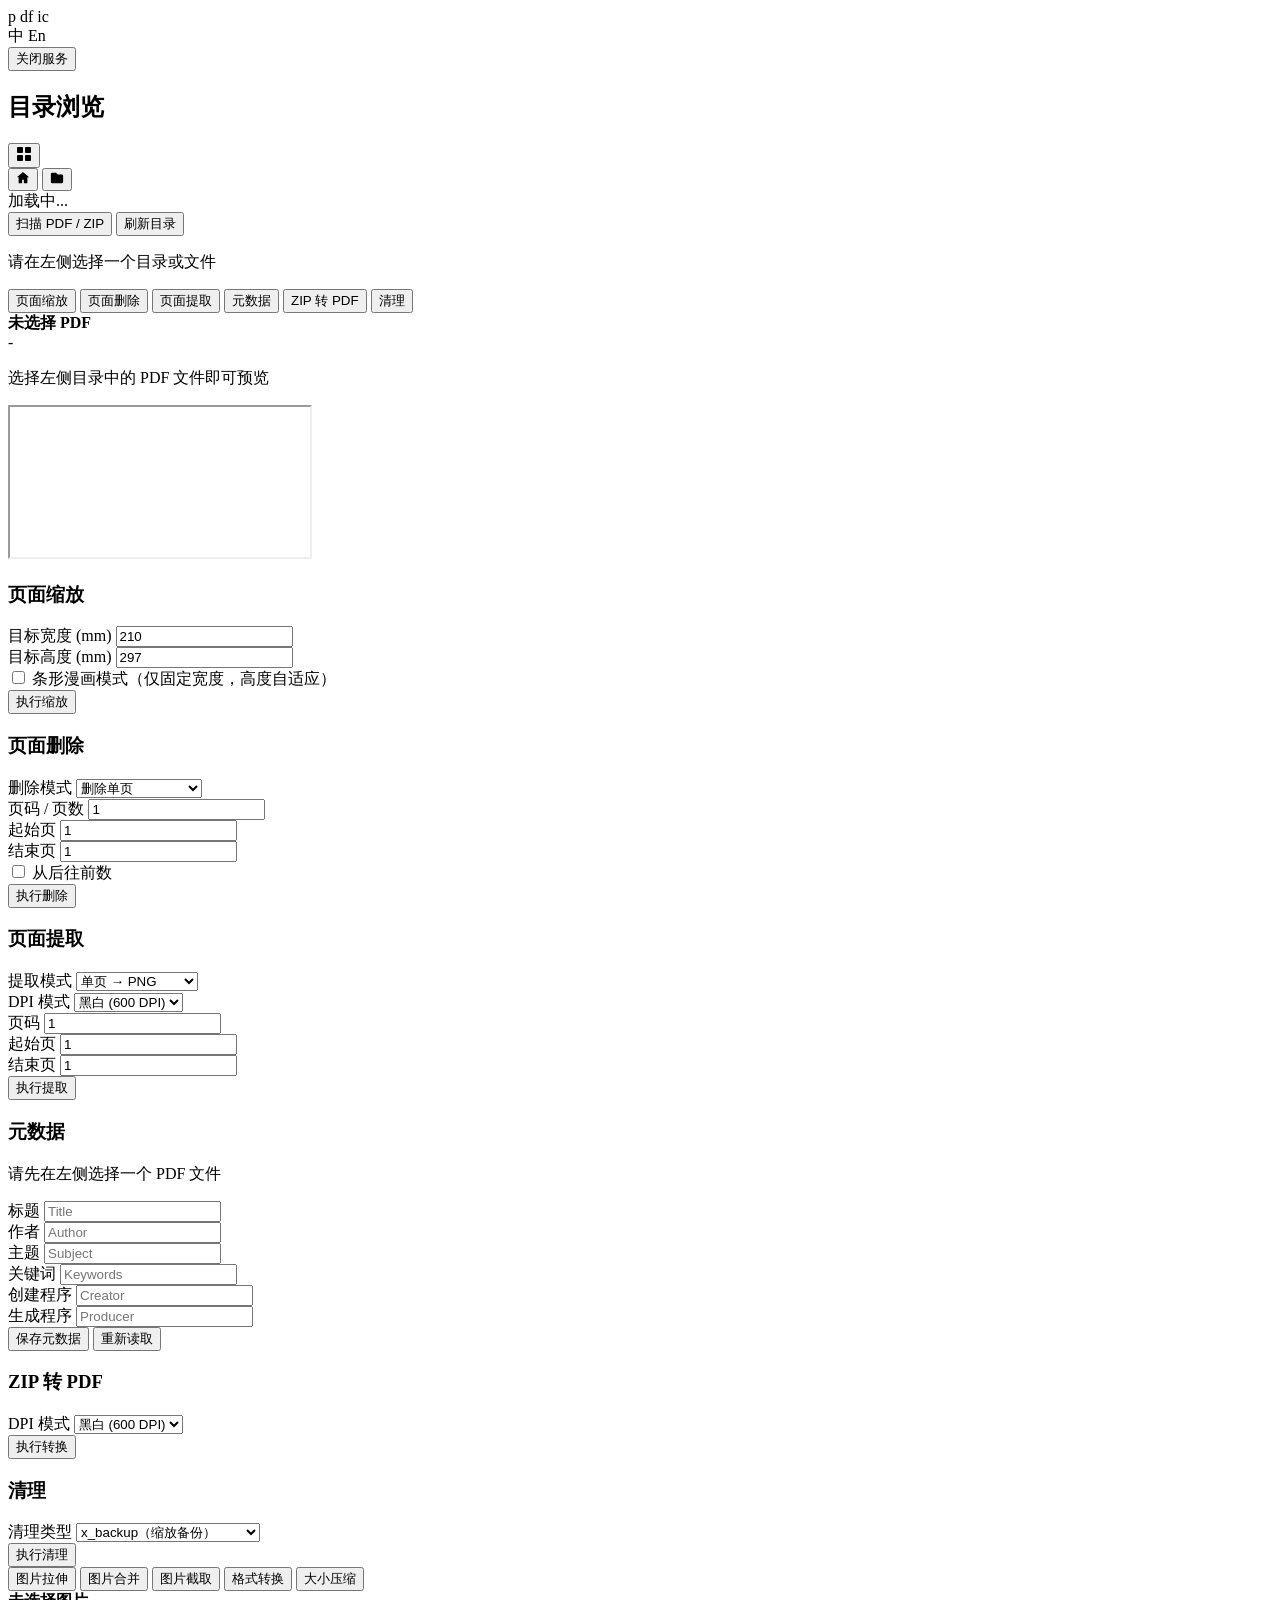
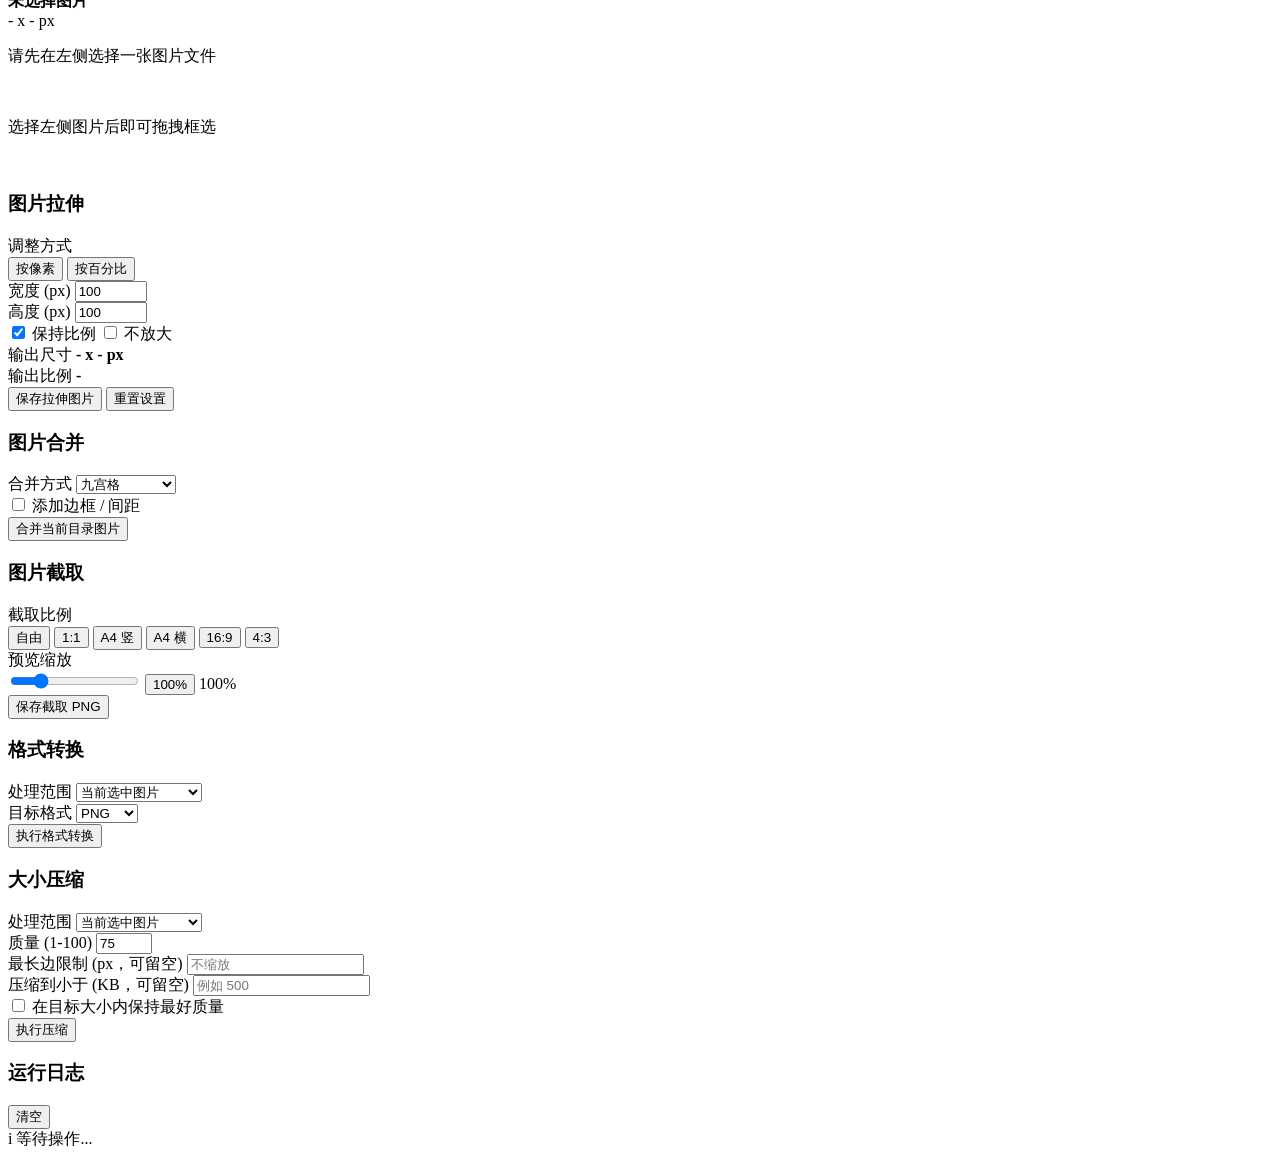
==== pixelforge_web/templates/index.html @ 28bf4c38 "refactor: rename pdfkit to pixelforge, split into pdf/image modules, add i18n - Rename project from " ====
<!DOCTYPE html>
<html lang="zh-CN">
<head>
    <meta charset="UTF-8">
    <meta name="viewport" content="width=device-width, initial-scale=1.0">
    <meta http-equiv="Cache-Control" content="no-cache, no-store, must-revalidate">
    <meta http-equiv="Pragma" content="no-cache">
    <meta http-equiv="Expires" content="0">
    <title>PixelForge</title>
    <link rel="stylesheet" href="/static/style.css?v=28">
</head>
<body>
    <header>
        <div class="brand">
            <div class="p-toggle" id="modePill" data-active="pdf" role="button" tabindex="0" data-i18n-title="modePill.title">
                <span class="p-badge">p</span>
                <span class="p-suffix">
                    <span class="p-suffix-text active" data-page="pdf">df</span>
                    <span class="p-suffix-text" data-page="image">ic</span>
                </span>
            </div>
        </div>
        <div class="header-right">
            <div class="lang-toggle" id="langToggle" data-active="zh" role="button" tabindex="0" title="中文 / English">
                <span class="lang-opt active" data-lang="zh">中</span>
                <span class="lang-opt" data-lang="en">En</span>
            </div>
            <button id="shutdownBtn" class="shutdown-btn" data-i18n="shutdownBtn" data-i18n-title="shutdownBtn.title">关闭服务</button>
        </div>
    </header>

    <div class="main-layout">
        <aside class="sidebar" data-root="{{ home }}">
            <div class="sidebar-header">
                <h2 data-i18n="sidebar.title">目录浏览</h2>
                <button id="viewToggleBtn" class="view-toggle-btn" data-i18n-title="viewToggleBtn.title">
                    <svg class="icon-grid" width="16" height="16" viewBox="0 0 16 16" fill="currentColor"><rect x="1" y="1" width="6" height="6" rx="1"/><rect x="9" y="1" width="6" height="6" rx="1"/><rect x="1" y="9" width="6" height="6" rx="1"/><rect x="9" y="9" width="6" height="6" rx="1"/></svg>
                </button>
            </div>
            <div class="path-bar">
                <button id="rootBtn" class="btn btn-sm root-btn" data-i18n-title="rootBtn.title">
                    <svg width="14" height="14" viewBox="0 0 16 16" fill="currentColor"><path d="M8 1L1 7h2v7h4v-4h2v4h4V7h2L8 1z"/></svg>
                </button>
                <button id="openFolderBtn" class="btn btn-sm" data-i18n-title="openFolderBtn.title">
                    <svg width="14" height="14" viewBox="0 0 16 16" fill="currentColor"><path d="M1 3.5A1.5 1.5 0 0 1 2.5 2h3.879a1.5 1.5 0 0 1 1.06.44L9 4H13.5A1.5 1.5 0 0 1 15 5.5v7a1.5 1.5 0 0 1-1.5 1.5h-11A1.5 1.5 0 0 1 1 12.5v-9z"/></svg>
                </button>
            </div>
            <div id="breadcrumb" class="breadcrumb"></div>
            <div id="fileTree" class="file-tree">
                <div class="loading" data-i18n="fileTree.loading">加载中...</div>
            </div>
            <div class="sidebar-footer">
                <button id="scanBtn" class="btn btn-sm" data-i18n="scanBtn">扫描 PDF / ZIP</button>
                <button id="refreshBtn" class="btn btn-sm" data-i18n="refreshBtn">刷新目录</button>
            </div>
        </aside>

        <main class="content">
            <div id="selectionInfo" class="selection-info">
                <p data-i18n="selectionInfo">请在左侧选择一个目录或文件</p>
            </div>

            <section id="pdfPage" class="tool-page active">
                <div class="tabs">
                    <button class="tab active" data-tab="resize" data-i18n="tab.resize">页面缩放</button>
                    <button class="tab" data-tab="delete" data-i18n="tab.delete">页面删除</button>
                    <button class="tab" data-tab="extract" data-i18n="tab.extract">页面提取</button>
                    <button class="tab" data-tab="metadata" data-i18n="tab.metadata">元数据</button>
                    <button class="tab" data-tab="zip2pdf" data-i18n="tab.zip2pdf">ZIP 转 PDF</button>
                    <button class="tab" data-tab="clean" data-i18n="tab.clean">清理</button>
                </div>

                <div class="pdf-preview-pane">
                    <div class="image-preview-head">
                        <div><strong id="pdfPreviewName" data-i18n="pdfPreviewName">未选择 PDF</strong></div>
                        <span class="image-preview-dims" id="pdfPreviewDims">-</span>
                    </div>
                    <div id="previewPlaceholder" class="preview-placeholder">
                        <p data-i18n="previewPlaceholder">选择左侧目录中的 PDF 文件即可预览</p>
                    </div>
                    <div id="previewContainer" class="preview-container hidden">
                        <div class="preview-info" id="previewInfo"></div>
                        <iframe id="previewFrame" class="preview-frame"></iframe>
                    </div>
                </div>

                <div class="pdf-panel-stack">
                    <div class="tab-panel active pdf-tool-panel" id="panel-resize">
                        <div class="image-tool-header"><h3 data-i18n="panel-resize.h3">页面缩放</h3></div>
                        <div class="resize-size-row">
                            <div class="form-group">
                                <label data-i18n="resizeWidth.label">目标宽度 (mm)</label>
                                <input type="number" id="resizeWidth" value="210" step="0.1">
                            </div>
                            <div class="form-group">
                                <label data-i18n="resizeHeight.label">目标高度 (mm)</label>
                                <input type="number" id="resizeHeight" value="297" step="0.1">
                            </div>
                        </div>
                        <div class="form-group checkbox-group">
                            <label><input type="checkbox" id="resizeStrip"> <span data-i18n="resizeStrip.label">条形漫画模式（仅固定宽度，高度自适应）</span></label>
                        </div>
                        <div class="action-row">
                            <button class="btn btn-primary" id="resizeBtn" data-i18n="resizeBtn">执行缩放</button>
                        </div>
                    </div>

                    <div class="tab-panel pdf-tool-panel" id="panel-delete">
                        <div class="image-tool-header"><h3 data-i18n="panel-delete.h3">页面删除</h3></div>
                        <div class="form-group">
                            <label data-i18n="deleteMode.label">删除模式</label>
                            <select id="deleteMode">
                                <option value="single" data-i18n="deleteMode.single">删除单页</option>
                                <option value="range" data-i18n="deleteMode.range">删除前 / 后 N 页</option>
                                <option value="range-se" data-i18n="deleteMode.range-se">删除指定页码范围</option>
                            </select>
                        </div>
                        <div class="resize-size-row">
                            <div class="form-group" id="deleteCountGroup">
                                <label data-i18n="deleteCount.label">页码 / 页数</label>
                                <input type="number" id="deleteCount" value="1" min="1">
                            </div>
                            <div class="form-group hidden" id="deleteStartGroup">
                                <label data-i18n="deleteStart.label">起始页</label>
                                <input type="number" id="deleteStart" value="1" min="1">
                            </div>
                            <div class="form-group hidden" id="deleteEndGroup">
                                <label data-i18n="deleteEnd.label">结束页</label>
                                <input type="number" id="deleteEnd" value="1" min="1">
                            </div>
                        </div>
                        <div class="form-group checkbox-group" id="deleteBackGroup">
                            <label><input type="checkbox" id="deleteBack"> <span data-i18n="deleteBack.label">从后往前数</span></label>
                        </div>
                        <div class="action-row">
                            <button class="btn btn-primary" id="deleteBtn" data-i18n="deleteBtn">执行删除</button>
                        </div>
                    </div>

                    <div class="tab-panel pdf-tool-panel" id="panel-extract">
                        <div class="image-tool-header"><h3 data-i18n="panel-extract.h3">页面提取</h3></div>
                        <div class="form-group">
                            <label data-i18n="extractMode.label">提取模式</label>
                            <select id="extractMode">
                                <option value="png" data-i18n="extractMode.png">单页 → PNG</option>
                                <option value="pdf" data-i18n="extractMode.pdf">页码范围 → PDF</option>
                            </select>
                        </div>
                        <div class="form-group" id="extractDpiGroup">
                            <label data-i18n="extractDpi.label">DPI 模式</label>
                            <select id="extractDpi">
                                <option value="bw" data-i18n="extractDpi.bw">黑白 (600 DPI)</option>
                                <option value="color" data-i18n="extractDpi.color">彩色 (300 DPI)</option>
                            </select>
                        </div>
                        <div class="resize-size-row">
                            <div class="form-group" id="extractPageGroup">
                                <label data-i18n="extractPage.label">页码</label>
                                <input type="number" id="extractPage" value="1" min="1">
                            </div>
                            <div class="form-group hidden" id="extractStartGroup">
                                <label data-i18n="extractStart.label">起始页</label>
                                <input type="number" id="extractStart" value="1" min="1">
                            </div>
                            <div class="form-group hidden" id="extractEndGroup">
                                <label data-i18n="extractEnd.label">结束页</label>
                                <input type="number" id="extractEnd" value="1" min="1">
                            </div>
                        </div>
                        <div class="action-row">
                            <button class="btn btn-primary" id="extractBtn" data-i18n="extractBtn">执行提取</button>
                        </div>
                    </div>

                    <div class="tab-panel pdf-tool-panel" id="panel-metadata">
                        <div class="image-tool-header"><h3 data-i18n="panel-metadata.h3">元数据</h3></div>
                        <div id="metadataPlaceholder" class="metadata-placeholder">
                            <p data-i18n="metadataPlaceholder">请先在左侧选择一个 PDF 文件</p>
                        </div>
                        <div id="metadataForm" class="metadata-form hidden">
                            <div class="metadata-file" id="metadataFileInfo"></div>
                            <div class="resize-size-row">
                                <div class="form-group">
                                    <label data-i18n="metaTitle.label">标题</label>
                                    <input type="text" id="metaTitle" placeholder="Title">
                                </div>
                                <div class="form-group">
                                    <label data-i18n="metaAuthor.label">作者</label>
                                    <input type="text" id="metaAuthor" placeholder="Author">
                                </div>
                            </div>
                            <div class="resize-size-row">
                                <div class="form-group">
                                    <label data-i18n="metaSubject.label">主题</label>
                                    <input type="text" id="metaSubject" placeholder="Subject">
                                </div>
                                <div class="form-group">
                                    <label data-i18n="metaKeywords.label">关键词</label>
                                    <input type="text" id="metaKeywords" placeholder="Keywords">
                                </div>
                            </div>
                            <div class="resize-size-row">
                                <div class="form-group">
                                    <label data-i18n="metaCreator.label">创建程序</label>
                                    <input type="text" id="metaCreator" placeholder="Creator">
                                </div>
                                <div class="form-group">
                                    <label data-i18n="metaProducer.label">生成程序</label>
                                    <input type="text" id="metaProducer" placeholder="Producer">
                                </div>
                            </div>
                            <div class="action-row">
                                <button class="btn btn-primary" id="metadataSaveBtn" data-i18n="metadataSaveBtn">保存元数据</button>
                                <button class="btn" id="metadataReloadBtn" data-i18n="metadataReloadBtn">重新读取</button>
                            </div>
                            <div id="metadataStatus" class="metadata-status"></div>
                        </div>
                    </div>

                    <div class="tab-panel pdf-tool-panel" id="panel-zip2pdf">
                        <div class="image-tool-header"><h3 data-i18n="panel-zip2pdf.h3">ZIP 转 PDF</h3></div>
                        <div class="form-group">
                            <label data-i18n="zipDpi.label">DPI 模式</label>
                            <select id="zipDpi">
                                <option value="bw" data-i18n="zipDpi.bw">黑白 (600 DPI)</option>
                                <option value="color" data-i18n="zipDpi.color">彩色 (300 DPI)</option>
                            </select>
                        </div>
                        <div class="action-row">
                            <button class="btn btn-primary" id="zip2pdfBtn" data-i18n="zip2pdfBtn">执行转换</button>
                        </div>
                    </div>

                    <div class="tab-panel pdf-tool-panel" id="panel-clean">
                        <div class="image-tool-header"><h3 data-i18n="panel-clean.h3">清理</h3></div>
                        <div class="form-group">
                            <label data-i18n="cleanType.label">清理类型</label>
                            <select id="cleanType">
                                <option value="x_backup" data-i18n="cleanType.x_backup">x_backup（缩放备份）</option>
                                <option value="y_backup" data-i18n="cleanType.y_backup">y_backup（页面处理备份）</option>
                                <option value="zip" data-i18n="cleanType.zip">ZIP 压缩文件</option>
                                <option value="all" data-i18n="cleanType.all">全部清理</option>
                            </select>
                        </div>
                        <div class="action-row">
                            <button class="btn btn-danger" id="cleanBtn" data-i18n="cleanBtn">执行清理</button>
                        </div>
                    </div>
                </div>
            </section>

            <section id="imagePage" class="tool-page">
                <div class="tabs">
                    <button class="tab active" data-image-tab="resize" data-i18n="tab.image.resize">图片拉伸</button>
                    <button class="tab" data-image-tab="merge" data-i18n="tab.image.merge">图片合并</button>
                    <button class="tab" data-image-tab="crop" data-i18n="tab.image.crop">图片截取</button>
                    <button class="tab" data-image-tab="convert" data-i18n="tab.image.convert">格式转换</button>
                    <button class="tab" data-image-tab="compress" data-i18n="tab.image.compress">大小压缩</button>
                </div>

                <div class="image-preview-pane">
                    <div class="image-preview-head">
                        <div><strong id="imagePreviewName" data-i18n="imagePreviewName">未选择图片</strong></div>
                        <span class="image-preview-dims">
                            <span id="imageResizeOrigW">-</span> x <span id="imageResizeOrigH">-</span> px
                        </span>
                    </div>
                    <div id="imagePreviewEmpty" class="image-preview-empty">
                        <p data-i18n="imagePreviewEmpty">请先在左侧选择一张图片文件</p>
                    </div>
                    <div id="imagePreviewFrame" class="image-preview-frame hidden">
                        <img id="imageResizePreview" alt="">
                    </div>
                    <div id="imageCropPreview" class="image-crop-preview hidden">
                        <div id="imageCropPlaceholder" class="crop-placeholder">
                            <p data-i18n="imageCropPlaceholder">选择左侧图片后即可拖拽框选</p>
                        </div>
                        <div id="imageCropStageWrap" class="crop-stage-wrap hidden">
                            <div id="imageCropStage" class="crop-stage">
                                <img id="imageCropImage" alt="">
                                <div id="imageCropBox" class="crop-box hidden">
                                    <span class="crop-handle crop-handle-nw" data-handle="nw"></span>
                                    <span class="crop-handle crop-handle-n" data-handle="n"></span>
                                    <span class="crop-handle crop-handle-ne" data-handle="ne"></span>
                                    <span class="crop-handle crop-handle-e" data-handle="e"></span>
                                    <span class="crop-handle crop-handle-se" data-handle="se"></span>
                                    <span class="crop-handle crop-handle-s" data-handle="s"></span>
                                    <span class="crop-handle crop-handle-sw" data-handle="sw"></span>
                                    <span class="crop-handle crop-handle-w" data-handle="w"></span>
                                </div>
                            </div>
                        </div>
                    </div>
                </div>

                <div class="image-panel-stack">
                    <div class="tab-panel active image-tool-panel" id="image-panel-resize">
                        <div class="image-tool-header"><h3 data-i18n="image-panel-resize.h3">图片拉伸</h3></div>
                        <div class="form-group">
                            <label data-i18n="imageResizeMode.label">调整方式</label>
                            <div class="segmented-control">
                                <button class="segmented-option active" data-resize-mode="pixel" data-i18n="imageResizeMode.pixel">按像素</button>
                                <button class="segmented-option" data-resize-mode="percent" data-i18n="imageResizeMode.percent">按百分比</button>
                            </div>
                        </div>
                        <div class="resize-size-row">
                            <div class="form-group">
                                <label id="imageResizeWidthLabel" data-i18n="imageResizeWidthLabel">宽度 (px)</label>
                                <input type="number" id="imageResizeWidthPct" value="100" min="1" max="20000" step="1">
                            </div>
                            <div class="form-group">
                                <label id="imageResizeHeightLabel" data-i18n="imageResizeHeightLabel">高度 (px)</label>
                                <input type="number" id="imageResizeHeightPct" value="100" min="1" max="20000" step="1">
                            </div>
                        </div>
                        <div class="checkbox-list resize-checks">
                            <label><input type="checkbox" id="imageResizeKeepRatio" checked> <span data-i18n="imageResizeKeepRatio">保持比例</span></label>
                            <label><input type="checkbox" id="imageResizeNoEnlarge"> <span data-i18n="imageResizeNoEnlarge">不放大</span></label>
                        </div>
                        <div class="image-resize-summary">
                            <div>
                                <span class="image-resize-summary-label" data-i18n="imageResizeSummary.size">输出尺寸</span>
                                <strong><span id="imageResizeCalcW">-</span> x <span id="imageResizeCalcH">-</span> px</strong>
                            </div>
                            <div>
                                <span class="image-resize-summary-label" data-i18n="imageResizeSummary.ratio">输出比例</span>
                                <strong id="imageResizeCalcRatio">-</strong>
                            </div>
                        </div>
                        <div class="action-row">
                            <button class="btn btn-primary" id="imageResizeBtn" data-i18n="imageResizeBtn">保存拉伸图片</button>
                            <button class="btn" id="imageResizeResetBtn" data-i18n="imageResizeResetBtn">重置设置</button>
                        </div>
                    </div>

                    <div class="tab-panel image-tool-panel" id="image-panel-merge">
                        <div class="image-tool-header"><h3 data-i18n="image-panel-merge.h3">图片合并</h3></div>
                        <div class="form-group">
                            <label data-i18n="imageMergeMode.label">合并方式</label>
                            <select id="imageMergeMode">
                                <option value="grid" data-i18n="imageMergeMode.grid">九宫格</option>
                                <option value="vertical" data-i18n="imageMergeMode.vertical">上下相接长条</option>
                                <option value="horizontal" data-i18n="imageMergeMode.horizontal">左右拼接长条</option>
                            </select>
                        </div>
                        <div class="form-group">
                            <label class="checkbox-inline"><input type="checkbox" id="imageMergeBorder"> <span data-i18n="imageMergeBorder">添加边框 / 间距</span></label>
                        </div>
                        <div class="action-row">
                            <button class="btn btn-primary" id="imageMergeBtn" data-i18n="imageMergeBtn">合并当前目录图片</button>
                        </div>
                    </div>

                    <div class="tab-panel image-tool-panel" id="image-panel-crop">
                        <div class="image-tool-header"><h3 data-i18n="image-panel-crop.h3">图片截取</h3></div>
                        <div class="form-group">
                            <label data-i18n="imageCropRatio.label">截取比例</label>
                            <div class="segmented-control image-crop-ratio-grid" id="imageCropRatio">
                                <button class="segmented-option active" data-crop-ratio="free" data-i18n="imageCropRatio.free">自由</button>
                                <button class="segmented-option" data-crop-ratio="1:1">1:1</button>
                                <button class="segmented-option" data-crop-ratio="a4p" data-i18n="imageCropRatio.a4p">A4 竖</button>
                                <button class="segmented-option" data-crop-ratio="a4l" data-i18n="imageCropRatio.a4l">A4 横</button>
                                <button class="segmented-option" data-crop-ratio="16:9">16:9</button>
                                <button class="segmented-option" data-crop-ratio="4:3">4:3</button>
                            </div>
                        </div>
                        <div class="form-group">
                            <label data-i18n="imageCropZoom.label">预览缩放</label>
                            <div class="image-crop-zoom-row">
                                <input type="range" id="imageCropZoom" class="crop-zoom" min="50" max="300" value="100" step="10">
                                <button class="btn btn-sm" id="imageCropZoomResetBtn">100%</button>
                                <span id="imageCropZoomLabel" class="crop-zoom-label">100%</span>
                            </div>
                        </div>
                        <div class="action-row image-crop-action-row">
                            <button class="btn btn-primary" id="imageCropSaveBtn" data-i18n="imageCropSaveBtn">保存截取 PNG</button>
                        </div>
                    </div>

                    <div class="tab-panel image-tool-panel" id="image-panel-convert">
                        <div class="image-tool-header"><h3 data-i18n="image-panel-convert.h3">格式转换</h3></div>
                        <div class="image-options-grid">
                            <div class="form-group">
                                <label data-i18n="imageConvertScope.label">处理范围</label>
                                <select id="imageConvertScope">
                                    <option value="selected" data-i18n="imageConvertScope.selected">当前选中图片</option>
                                    <option value="all" data-i18n="imageConvertScope.all">当前目录全部图片</option>
                                </select>
                            </div>
                            <div class="form-group">
                                <label data-i18n="imageConvertFormat.label">目标格式</label>
                                <select id="imageConvertFormat">
                                    <option value="png">PNG</option>
                                    <option value="jpg">JPG</option>
                                    <option value="webp">WEBP</option>
                                </select>
                            </div>
                        </div>
                        <div class="action-row">
                            <button class="btn btn-primary" id="imageConvertBtn" data-i18n="imageConvertBtn">执行格式转换</button>
                        </div>
                    </div>

                    <div class="tab-panel image-tool-panel" id="image-panel-compress">
                        <div class="image-tool-header"><h3 data-i18n="image-panel-compress.h3">大小压缩</h3></div>
                        <div class="image-options-grid">
                            <div class="form-group">
                                <label data-i18n="imageCompressScope.label">处理范围</label>
                                <select id="imageCompressScope">
                                    <option value="selected" data-i18n="imageCompressScope.selected">当前选中图片</option>
                                    <option value="all" data-i18n="imageCompressScope.all">当前目录全部图片</option>
                                </select>
                            </div>
                            <div class="form-group">
                                <label data-i18n="imageCompressQuality.label">质量 (1-100)</label>
                                <input type="number" id="imageCompressQuality" value="75" min="1" max="100">
                            </div>
                        </div>
                        <div class="form-group">
                            <label data-i18n="imageCompressMaxSide.label">最长边限制 (px，可留空)</label>
                            <input type="number" id="imageCompressMaxSide" min="1" data-i18n-placeholder="imageCompressMaxSide.placeholder" placeholder="不缩放">
                        </div>
                        <div class="form-group">
                            <label data-i18n="imageCompressTargetKb.label">压缩到小于 (KB，可留空)</label>
                            <input type="number" id="imageCompressTargetKb" min="1" data-i18n-placeholder="imageCompressTargetKb.placeholder" placeholder="例如 500">
                        </div>
                        <div class="checkbox-list">
                            <label><input type="checkbox" id="imageCompressBestQuality"> <span data-i18n="imageCompressBestQuality">在目标大小内保持最好质量</span></label>
                        </div>
                        <div class="action-row">
                            <button class="btn btn-primary" id="imageCompressBtn" data-i18n="imageCompressBtn">执行压缩</button>
                        </div>
                    </div>
                </div>
            </section>

            <div class="log-section">
                <div class="log-header">
                    <h3 data-i18n="log.title">运行日志</h3>
                    <button id="clearLogBtn" class="btn btn-sm" data-i18n="clearLogBtn">清空</button>
                </div>
                <div id="logOutput" class="log-output">
                    <div class="log-line log-line-muted">
                        <span class="log-icon">i</span>
                        <span class="log-message" data-i18n="log.waiting">等待操作...</span>
                    </div>
                </div>
            </div>
        </main>
    </div>

    <script src="/static/translations.js?v=28"></script>
    <script src="/static/app.js?v=28"></script>
    <script src="/static/api.js?v=28"></script>
    <script src="/static/browser.js?v=28"></script>
    <script src="/static/pdf-preview.js?v=28"></script>
    <script src="/static/image-tools.js?v=28"></script>
    <script src="/static/actions.js?v=28"></script>
</body>
</html>
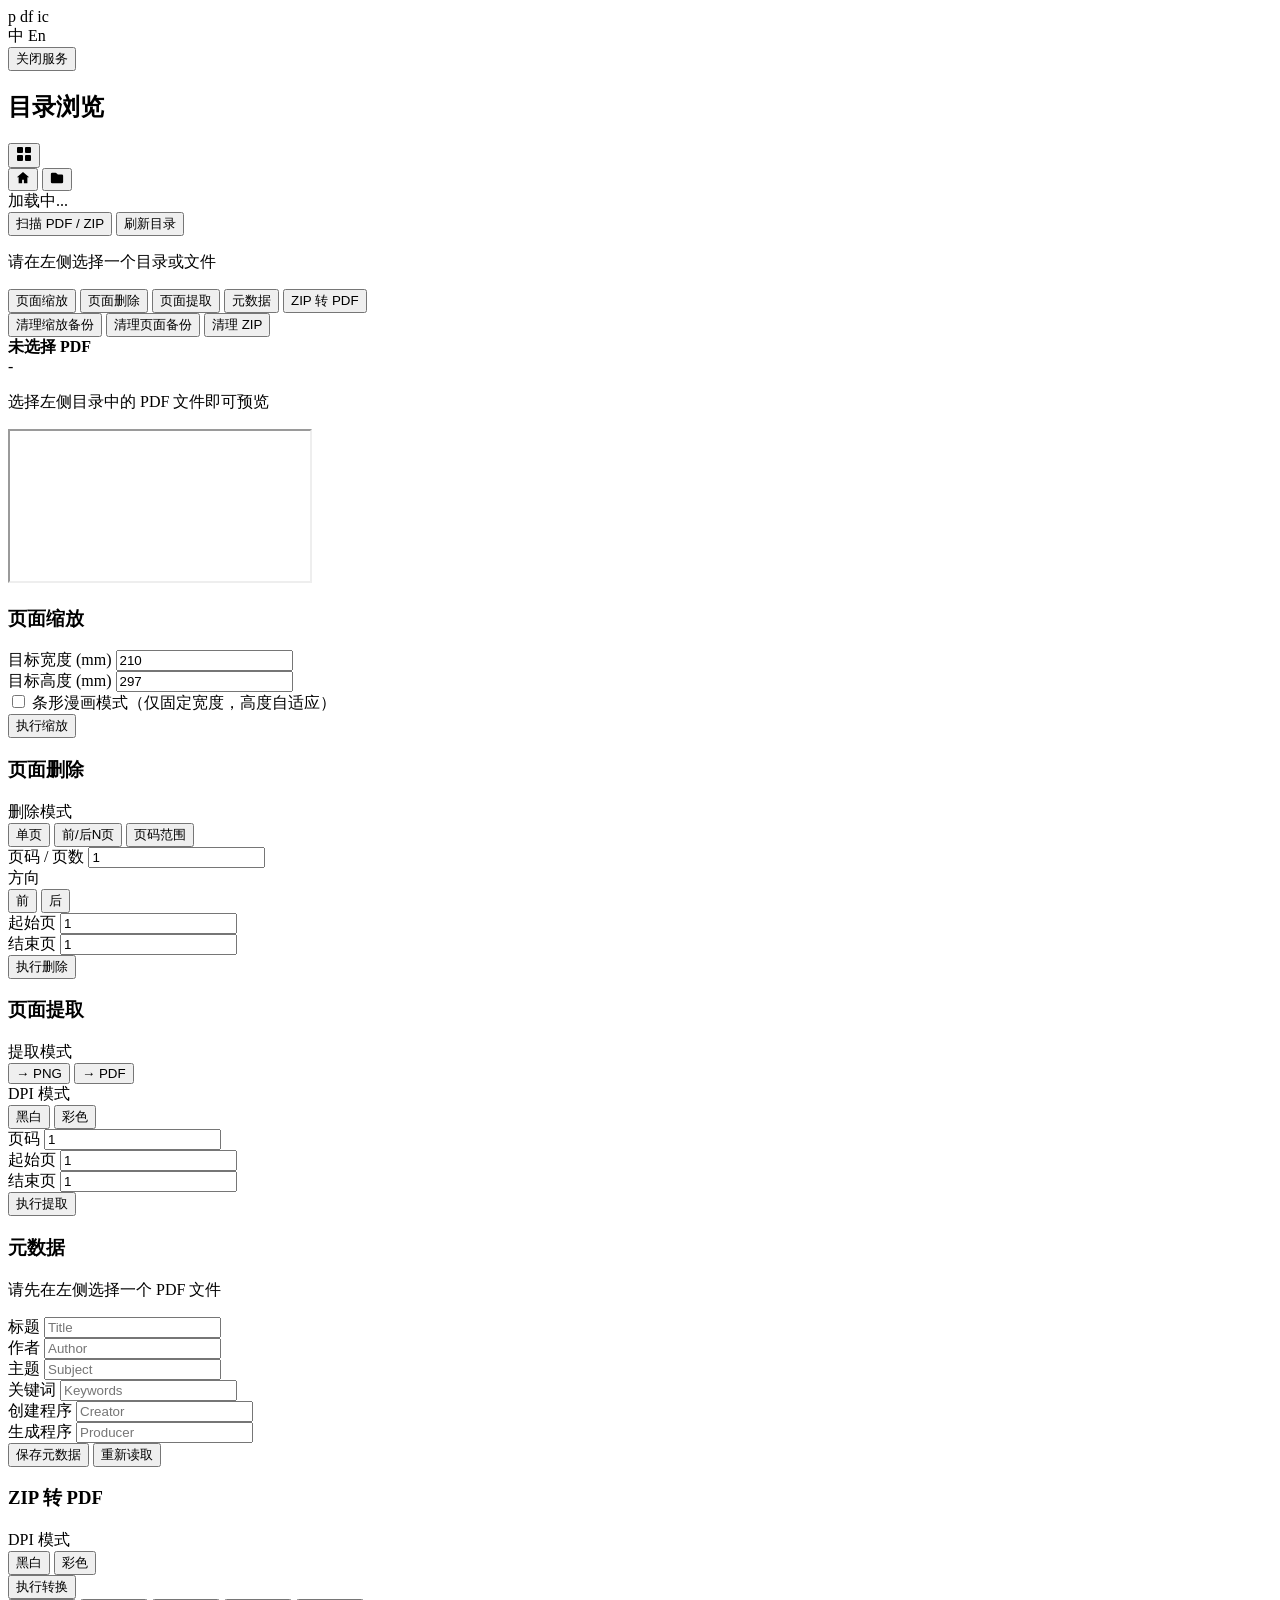
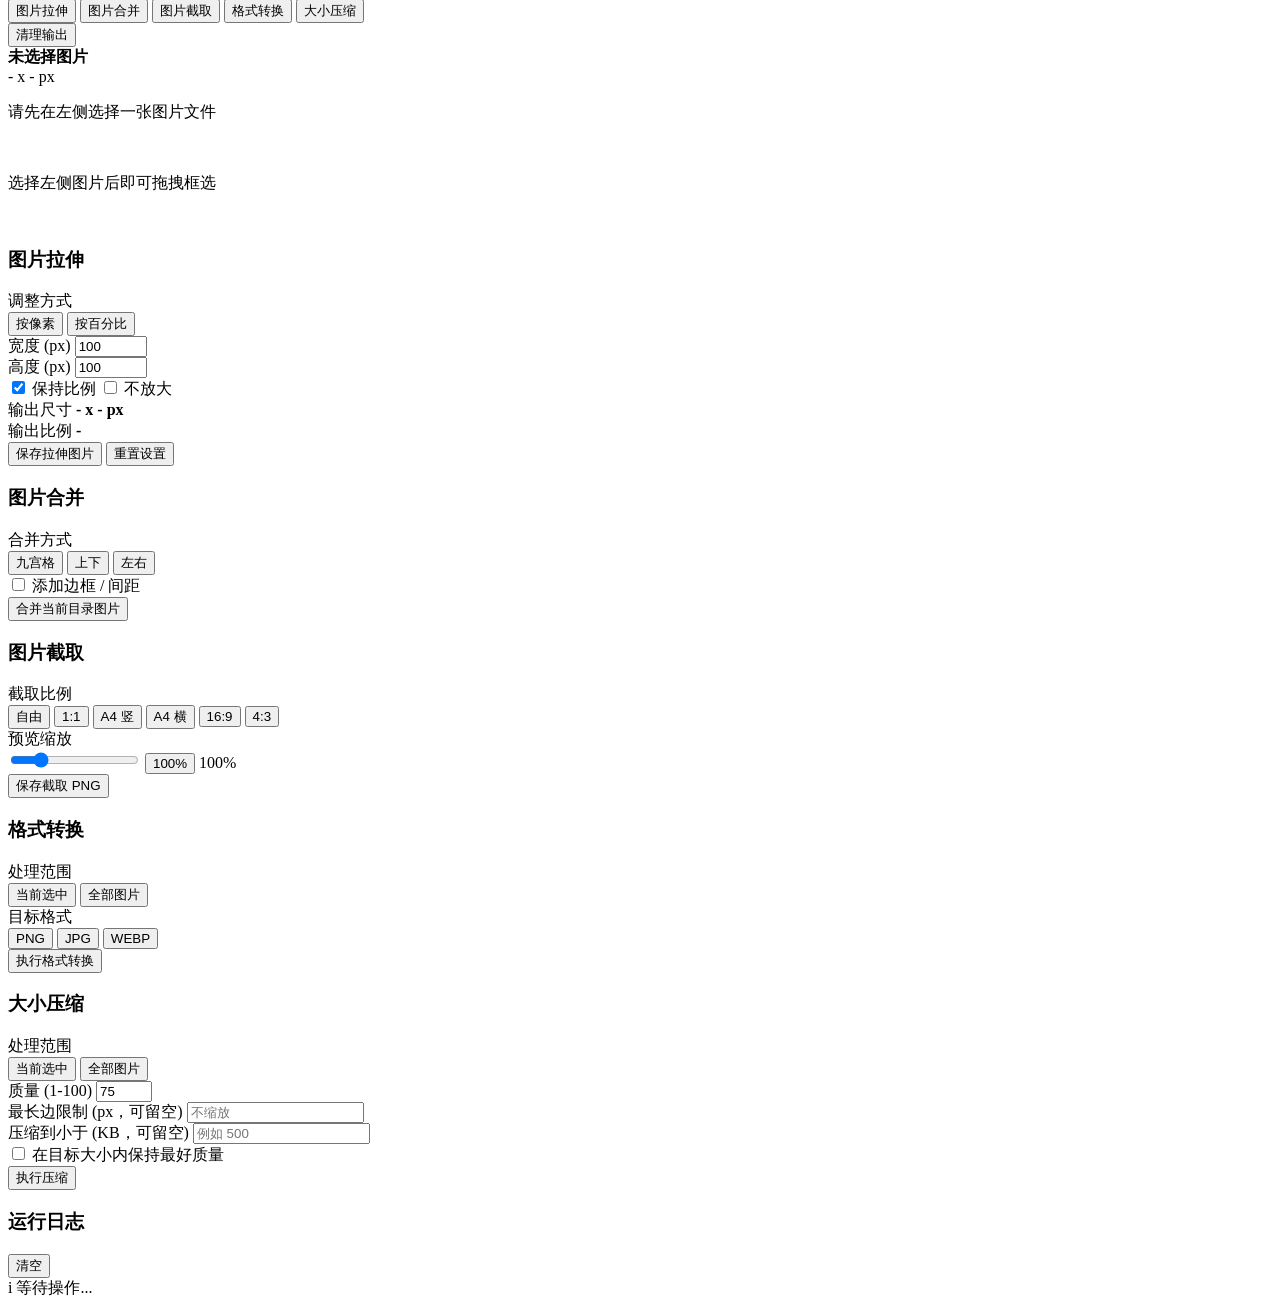
==== commit d6ec9798: "feat: implement route helpers for error handling and path validation; enhance API error responses" ====
--- a/pixelforge_web/templates/index.html
+++ b/pixelforge_web/templates/index.html
@@ -7,7 +7,7 @@
     <meta http-equiv="Pragma" content="no-cache">
     <meta http-equiv="Expires" content="0">
     <title>PixelForge</title>
-    <link rel="stylesheet" href="/static/style.css?v=28">
+    <link rel="stylesheet" href="/static/style.css?v=31">
 </head>
 <body>
     <header>
@@ -67,7 +67,11 @@
                     <button class="tab" data-tab="extract" data-i18n="tab.extract">页面提取</button>
                     <button class="tab" data-tab="metadata" data-i18n="tab.metadata">元数据</button>
                     <button class="tab" data-tab="zip2pdf" data-i18n="tab.zip2pdf">ZIP 转 PDF</button>
-                    <button class="tab" data-tab="clean" data-i18n="tab.clean">清理</button>
+                    <div class="tab-clean">
+                        <button class="btn btn-sm btn-danger clean-btn" data-clean-type="backup_resize" data-i18n="cleanType.backup_resize">清理缩放备份</button>
+                        <button class="btn btn-sm btn-danger clean-btn" data-clean-type="backup_page_ops" data-i18n="cleanType.backup_page_ops">清理页面备份</button>
+                        <button class="btn btn-sm btn-danger clean-btn" data-clean-type="zip" data-i18n="cleanType.zip">清理 ZIP</button>
+                    </div>
                 </div>
 
                 <div class="pdf-preview-pane">
@@ -109,17 +113,24 @@
                         <div class="image-tool-header"><h3 data-i18n="panel-delete.h3">页面删除</h3></div>
                         <div class="form-group">
                             <label data-i18n="deleteMode.label">删除模式</label>
-                            <select id="deleteMode">
-                                <option value="single" data-i18n="deleteMode.single">删除单页</option>
-                                <option value="range" data-i18n="deleteMode.range">删除前 / 后 N 页</option>
-                                <option value="range-se" data-i18n="deleteMode.range-se">删除指定页码范围</option>
-                            </select>
+                            <div class="segmented-control segmented-3col" id="deleteMode">
+                                <button class="segmented-option active" data-value="single" data-i18n="deleteMode.single">单页</button>
+                                <button class="segmented-option" data-value="range" data-i18n="deleteMode.range">前/后N页</button>
+                                <button class="segmented-option" data-value="range-se" data-i18n="deleteMode.range-se">页码范围</button>
+                            </div>
                         </div>
                         <div class="resize-size-row">
                             <div class="form-group" id="deleteCountGroup">
                                 <label data-i18n="deleteCount.label">页码 / 页数</label>
                                 <input type="number" id="deleteCount" value="1" min="1">
                             </div>
+                            <div class="form-group" id="deleteBackGroup">
+                                <label data-i18n="deleteBack.label">方向</label>
+                                <div class="segmented-control" id="deleteBack">
+                                    <button type="button" class="segmented-option active" data-value="front" data-i18n="deleteBack.front">前</button>
+                                    <button type="button" class="segmented-option" data-value="back" data-i18n="deleteBack.back">后</button>
+                                </div>
+                            </div>
                             <div class="form-group hidden" id="deleteStartGroup">
                                 <label data-i18n="deleteStart.label">起始页</label>
                                 <input type="number" id="deleteStart" value="1" min="1">
@@ -129,9 +140,6 @@
                                 <input type="number" id="deleteEnd" value="1" min="1">
                             </div>
                         </div>
-                        <div class="form-group checkbox-group" id="deleteBackGroup">
-                            <label><input type="checkbox" id="deleteBack"> <span data-i18n="deleteBack.label">从后往前数</span></label>
-                        </div>
                         <div class="action-row">
                             <button class="btn btn-primary" id="deleteBtn" data-i18n="deleteBtn">执行删除</button>
                         </div>
@@ -141,17 +149,17 @@
                         <div class="image-tool-header"><h3 data-i18n="panel-extract.h3">页面提取</h3></div>
                         <div class="form-group">
                             <label data-i18n="extractMode.label">提取模式</label>
-                            <select id="extractMode">
-                                <option value="png" data-i18n="extractMode.png">单页 → PNG</option>
-                                <option value="pdf" data-i18n="extractMode.pdf">页码范围 → PDF</option>
-                            </select>
+                            <div class="segmented-control" id="extractMode">
+                                <button class="segmented-option active" data-value="png" data-i18n="extractMode.png">→ PNG</button>
+                                <button class="segmented-option" data-value="pdf" data-i18n="extractMode.pdf">→ PDF</button>
+                            </div>
                         </div>
                         <div class="form-group" id="extractDpiGroup">
                             <label data-i18n="extractDpi.label">DPI 模式</label>
-                            <select id="extractDpi">
-                                <option value="bw" data-i18n="extractDpi.bw">黑白 (600 DPI)</option>
-                                <option value="color" data-i18n="extractDpi.color">彩色 (300 DPI)</option>
-                            </select>
+                            <div class="segmented-control" id="extractDpi">
+                                <button class="segmented-option active" data-value="bw" data-i18n="extractDpi.bw">黑白</button>
+                                <button class="segmented-option" data-value="color" data-i18n="extractDpi.color">彩色</button>
+                            </div>
                         </div>
                         <div class="resize-size-row">
                             <div class="form-group" id="extractPageGroup">
@@ -221,29 +229,13 @@
                         <div class="image-tool-header"><h3 data-i18n="panel-zip2pdf.h3">ZIP 转 PDF</h3></div>
                         <div class="form-group">
                             <label data-i18n="zipDpi.label">DPI 模式</label>
-                            <select id="zipDpi">
-                                <option value="bw" data-i18n="zipDpi.bw">黑白 (600 DPI)</option>
-                                <option value="color" data-i18n="zipDpi.color">彩色 (300 DPI)</option>
-                            </select>
+                            <div class="segmented-control" id="zipDpi">
+                                <button class="segmented-option active" data-value="bw" data-i18n="zipDpi.bw">黑白</button>
+                                <button class="segmented-option" data-value="color" data-i18n="zipDpi.color">彩色</button>
+                            </div>
                         </div>
                         <div class="action-row">
                             <button class="btn btn-primary" id="zip2pdfBtn" data-i18n="zip2pdfBtn">执行转换</button>
-                        </div>
-                    </div>
-
-                    <div class="tab-panel pdf-tool-panel" id="panel-clean">
-                        <div class="image-tool-header"><h3 data-i18n="panel-clean.h3">清理</h3></div>
-                        <div class="form-group">
-                            <label data-i18n="cleanType.label">清理类型</label>
-                            <select id="cleanType">
-                                <option value="x_backup" data-i18n="cleanType.x_backup">x_backup（缩放备份）</option>
-                                <option value="y_backup" data-i18n="cleanType.y_backup">y_backup（页面处理备份）</option>
-                                <option value="zip" data-i18n="cleanType.zip">ZIP 压缩文件</option>
-                                <option value="all" data-i18n="cleanType.all">全部清理</option>
-                            </select>
-                        </div>
-                        <div class="action-row">
-                            <button class="btn btn-danger" id="cleanBtn" data-i18n="cleanBtn">执行清理</button>
                         </div>
                     </div>
                 </div>
@@ -256,6 +248,9 @@
                     <button class="tab" data-image-tab="crop" data-i18n="tab.image.crop">图片截取</button>
                     <button class="tab" data-image-tab="convert" data-i18n="tab.image.convert">格式转换</button>
                     <button class="tab" data-image-tab="compress" data-i18n="tab.image.compress">大小压缩</button>
+                    <div class="tab-clean">
+                        <button class="btn btn-sm btn-danger clean-btn" data-clean-type="output_images" data-i18n="cleanType.output_images">清理输出</button>
+                    </div>
                 </div>
 
                 <div class="image-preview-pane">
@@ -337,11 +332,11 @@
                         <div class="image-tool-header"><h3 data-i18n="image-panel-merge.h3">图片合并</h3></div>
                         <div class="form-group">
                             <label data-i18n="imageMergeMode.label">合并方式</label>
-                            <select id="imageMergeMode">
-                                <option value="grid" data-i18n="imageMergeMode.grid">九宫格</option>
-                                <option value="vertical" data-i18n="imageMergeMode.vertical">上下相接长条</option>
-                                <option value="horizontal" data-i18n="imageMergeMode.horizontal">左右拼接长条</option>
-                            </select>
+                            <div class="segmented-control segmented-3col" id="imageMergeMode">
+                                <button class="segmented-option active" data-value="grid" data-i18n="imageMergeMode.grid">九宫格</button>
+                                <button class="segmented-option" data-value="vertical" data-i18n="imageMergeMode.vertical">上下</button>
+                                <button class="segmented-option" data-value="horizontal" data-i18n="imageMergeMode.horizontal">左右</button>
+                            </div>
                         </div>
                         <div class="form-group">
                             <label class="checkbox-inline"><input type="checkbox" id="imageMergeBorder"> <span data-i18n="imageMergeBorder">添加边框 / 间距</span></label>
@@ -382,18 +377,18 @@
                         <div class="image-options-grid">
                             <div class="form-group">
                                 <label data-i18n="imageConvertScope.label">处理范围</label>
-                                <select id="imageConvertScope">
-                                    <option value="selected" data-i18n="imageConvertScope.selected">当前选中图片</option>
-                                    <option value="all" data-i18n="imageConvertScope.all">当前目录全部图片</option>
-                                </select>
+                                <div class="segmented-control" id="imageConvertScope">
+                                    <button class="segmented-option active" data-value="selected" data-i18n="imageConvertScope.selected">当前选中</button>
+                                    <button class="segmented-option" data-value="all" data-i18n="imageConvertScope.all">全部图片</button>
+                                </div>
                             </div>
                             <div class="form-group">
                                 <label data-i18n="imageConvertFormat.label">目标格式</label>
-                                <select id="imageConvertFormat">
-                                    <option value="png">PNG</option>
-                                    <option value="jpg">JPG</option>
-                                    <option value="webp">WEBP</option>
-                                </select>
+                                <div class="segmented-control segmented-3col" id="imageConvertFormat">
+                                    <button class="segmented-option active" data-value="png">PNG</button>
+                                    <button class="segmented-option" data-value="jpg">JPG</button>
+                                    <button class="segmented-option" data-value="webp">WEBP</button>
+                                </div>
                             </div>
                         </div>
                         <div class="action-row">
@@ -406,10 +401,10 @@
                         <div class="image-options-grid">
                             <div class="form-group">
                                 <label data-i18n="imageCompressScope.label">处理范围</label>
-                                <select id="imageCompressScope">
-                                    <option value="selected" data-i18n="imageCompressScope.selected">当前选中图片</option>
-                                    <option value="all" data-i18n="imageCompressScope.all">当前目录全部图片</option>
-                                </select>
+                                <div class="segmented-control" id="imageCompressScope">
+                                    <button class="segmented-option active" data-value="selected" data-i18n="imageCompressScope.selected">当前选中</button>
+                                    <button class="segmented-option" data-value="all" data-i18n="imageCompressScope.all">全部图片</button>
+                                </div>
                             </div>
                             <div class="form-group">
                                 <label data-i18n="imageCompressQuality.label">质量 (1-100)</label>
@@ -449,12 +444,12 @@
         </main>
     </div>
 
-    <script src="/static/translations.js?v=28"></script>
-    <script src="/static/app.js?v=28"></script>
-    <script src="/static/api.js?v=28"></script>
-    <script src="/static/browser.js?v=28"></script>
-    <script src="/static/pdf-preview.js?v=28"></script>
-    <script src="/static/image-tools.js?v=28"></script>
-    <script src="/static/actions.js?v=28"></script>
+    <script src="/static/translations.js?v=30"></script>
+    <script src="/static/app.js?v=30"></script>
+    <script src="/static/api.js?v=30"></script>
+    <script src="/static/browser.js?v=30"></script>
+    <script src="/static/pdf-preview.js?v=30"></script>
+    <script src="/static/image-tools.js?v=30"></script>
+    <script src="/static/actions.js?v=30"></script>
 </body>
 </html>
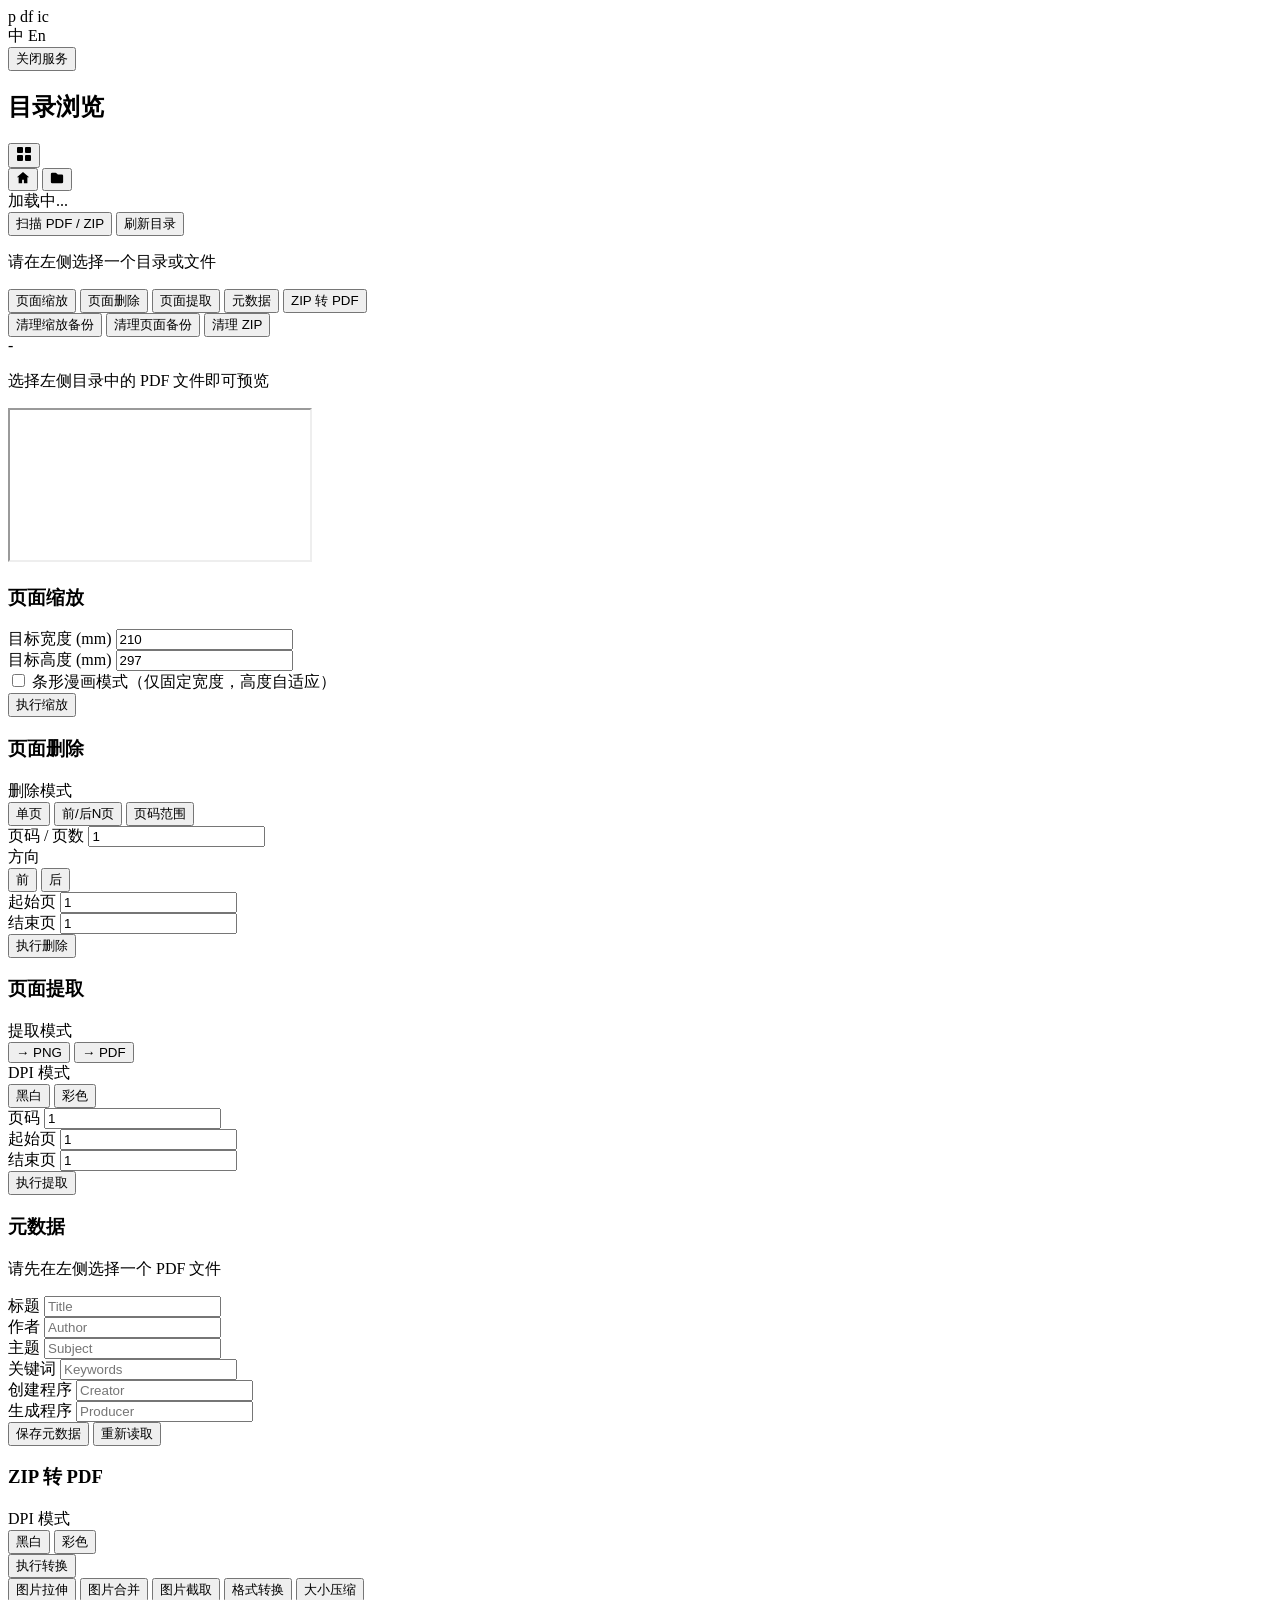
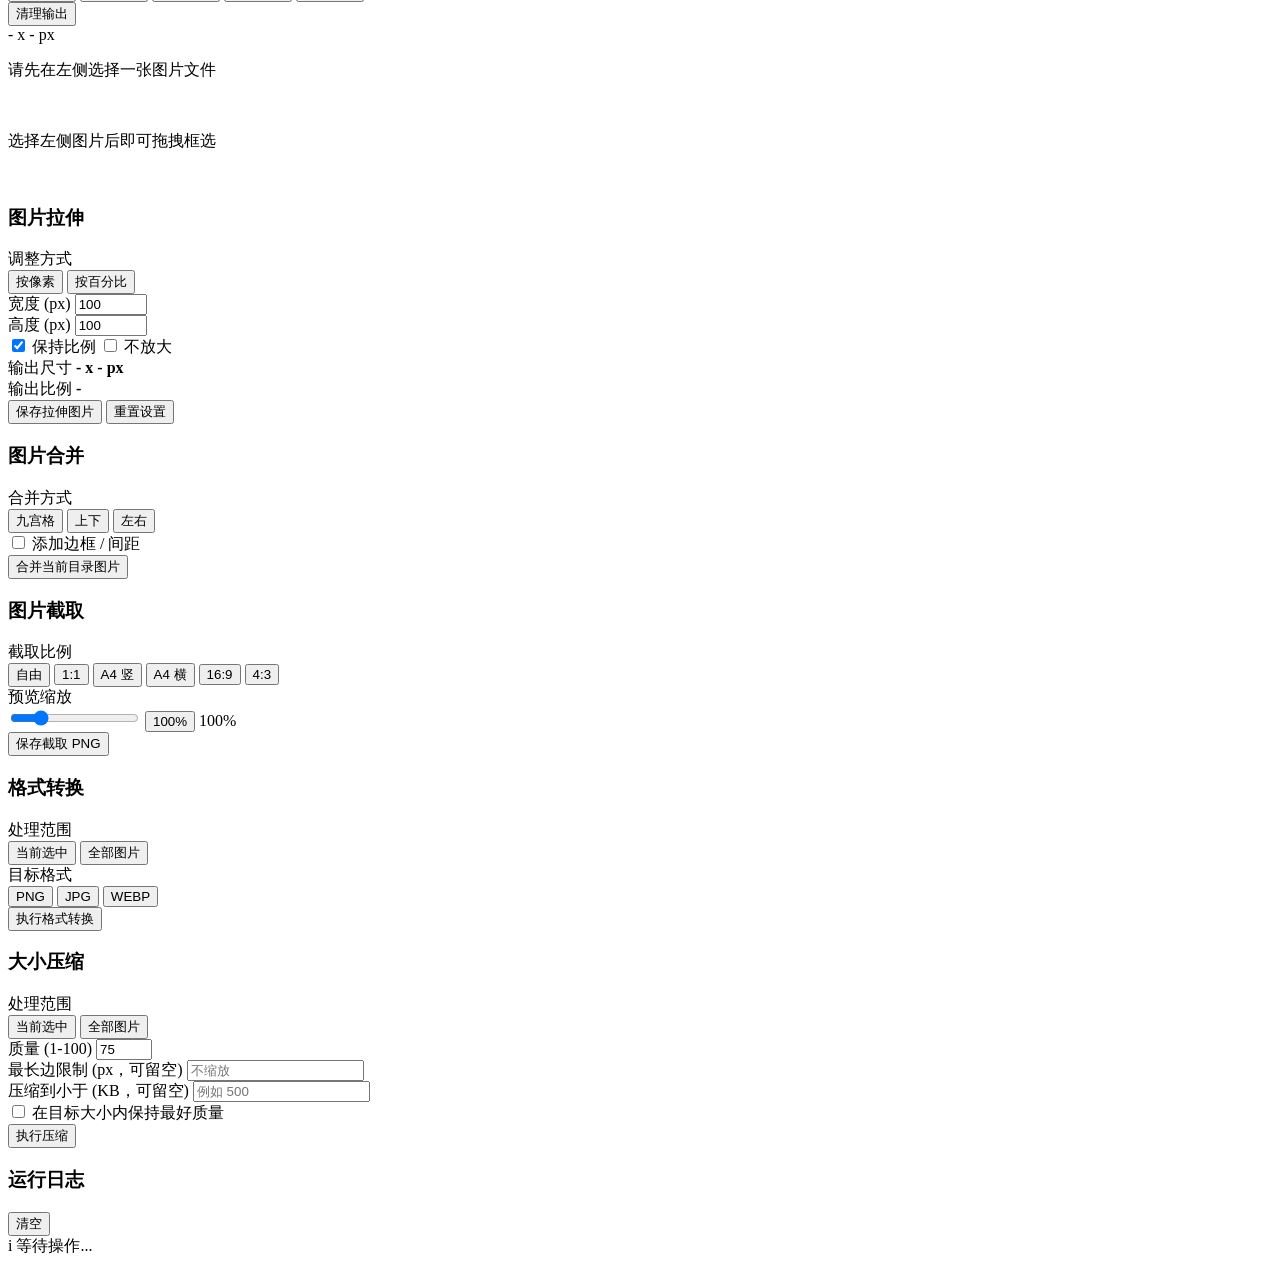
==== commit 62f069fc: "Save current UI consistency changes" ====
--- a/pixelforge_web/templates/index.html
+++ b/pixelforge_web/templates/index.html
@@ -7,7 +7,7 @@
     <meta http-equiv="Pragma" content="no-cache">
     <meta http-equiv="Expires" content="0">
     <title>PixelForge</title>
-    <link rel="stylesheet" href="/static/style.css?v=31">
+    <link rel="stylesheet" href="/static/style.css?v=32">
 </head>
 <body>
     <header>
@@ -76,14 +76,12 @@
 
                 <div class="pdf-preview-pane">
                     <div class="image-preview-head">
-                        <div><strong id="pdfPreviewName" data-i18n="pdfPreviewName">未选择 PDF</strong></div>
                         <span class="image-preview-dims" id="pdfPreviewDims">-</span>
                     </div>
                     <div id="previewPlaceholder" class="preview-placeholder">
                         <p data-i18n="previewPlaceholder">选择左侧目录中的 PDF 文件即可预览</p>
                     </div>
                     <div id="previewContainer" class="preview-container hidden">
-                        <div class="preview-info" id="previewInfo"></div>
                         <iframe id="previewFrame" class="preview-frame"></iframe>
                     </div>
                 </div>
@@ -255,7 +253,6 @@
 
                 <div class="image-preview-pane">
                     <div class="image-preview-head">
-                        <div><strong id="imagePreviewName" data-i18n="imagePreviewName">未选择图片</strong></div>
                         <span class="image-preview-dims">
                             <span id="imageResizeOrigW">-</span> x <span id="imageResizeOrigH">-</span> px
                         </span>
@@ -444,12 +441,12 @@
         </main>
     </div>
 
-    <script src="/static/translations.js?v=30"></script>
-    <script src="/static/app.js?v=30"></script>
-    <script src="/static/api.js?v=30"></script>
-    <script src="/static/browser.js?v=30"></script>
-    <script src="/static/pdf-preview.js?v=30"></script>
-    <script src="/static/image-tools.js?v=30"></script>
-    <script src="/static/actions.js?v=30"></script>
+    <script src="/static/translations.js?v=32"></script>
+    <script src="/static/app.js?v=32"></script>
+    <script src="/static/api.js?v=32"></script>
+    <script src="/static/browser.js?v=32"></script>
+    <script src="/static/pdf-preview.js?v=32"></script>
+    <script src="/static/image-tools.js?v=32"></script>
+    <script src="/static/actions.js?v=32"></script>
 </body>
 </html>
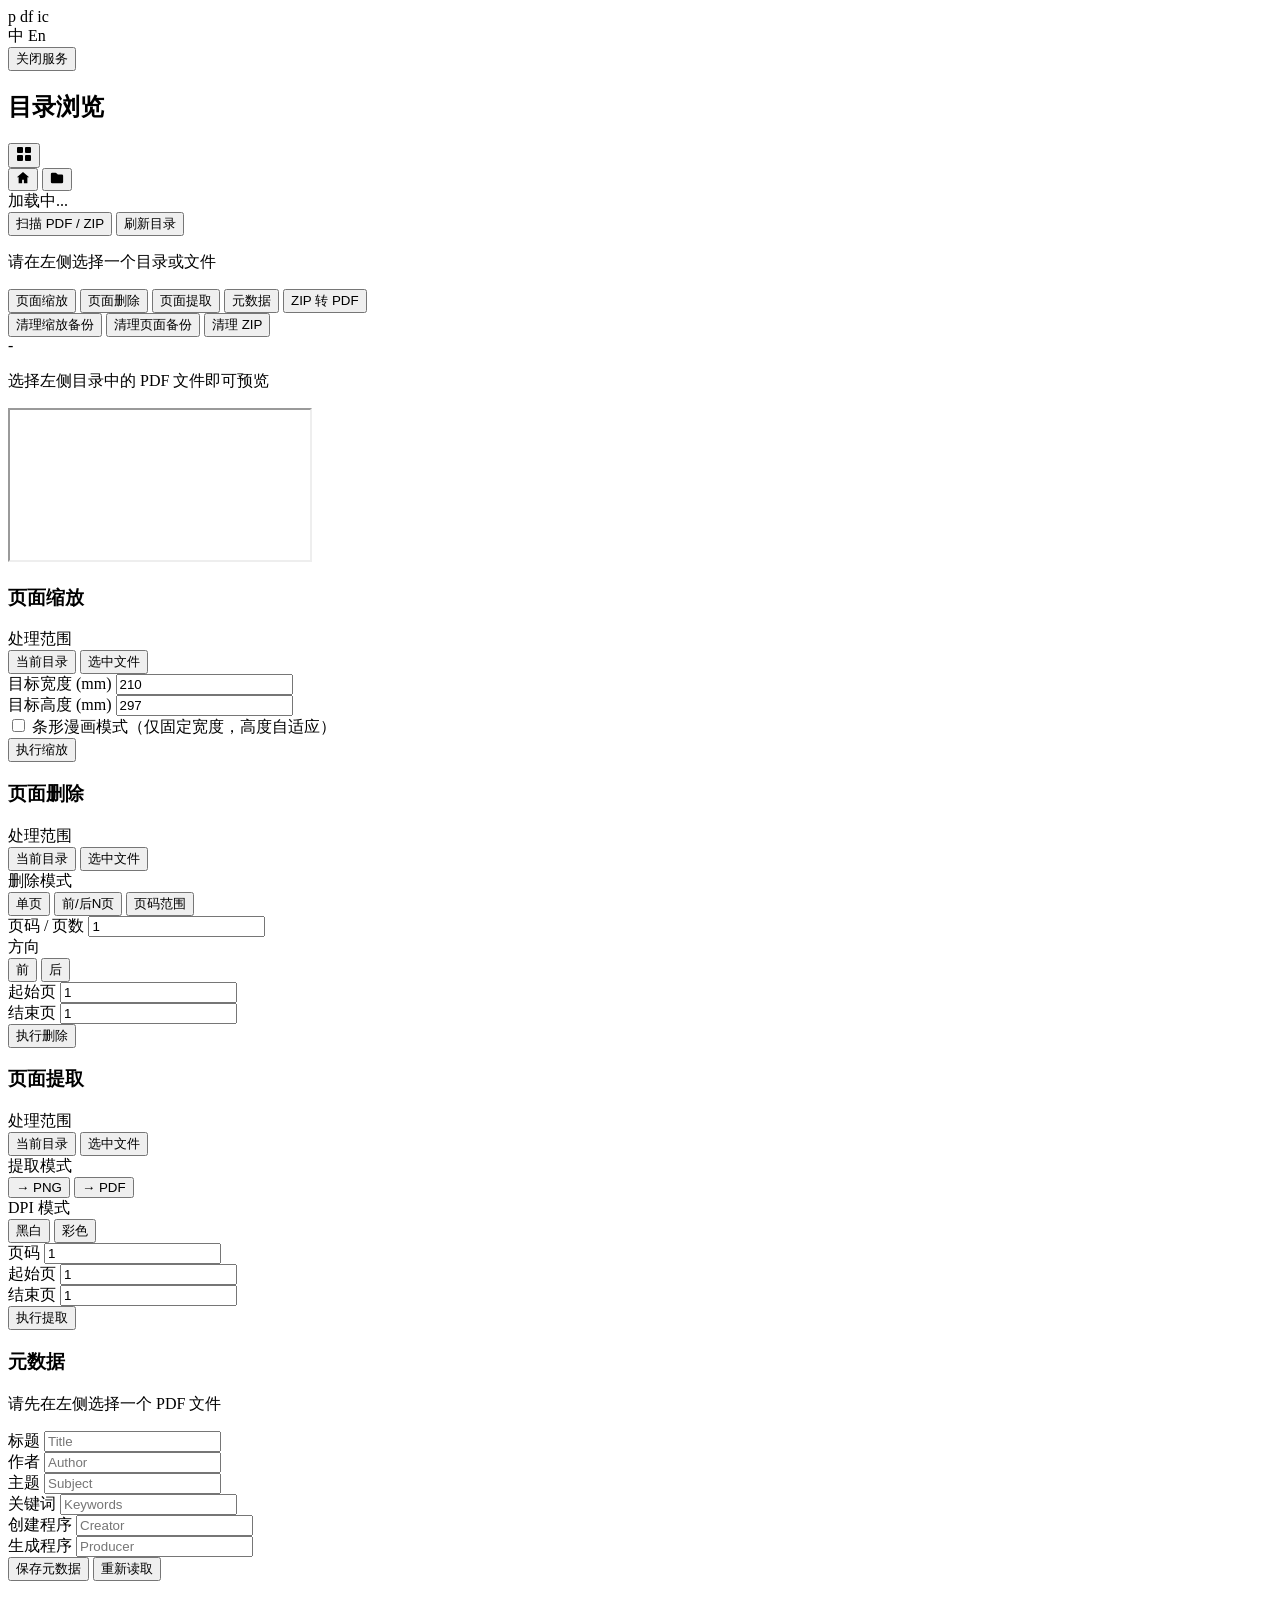
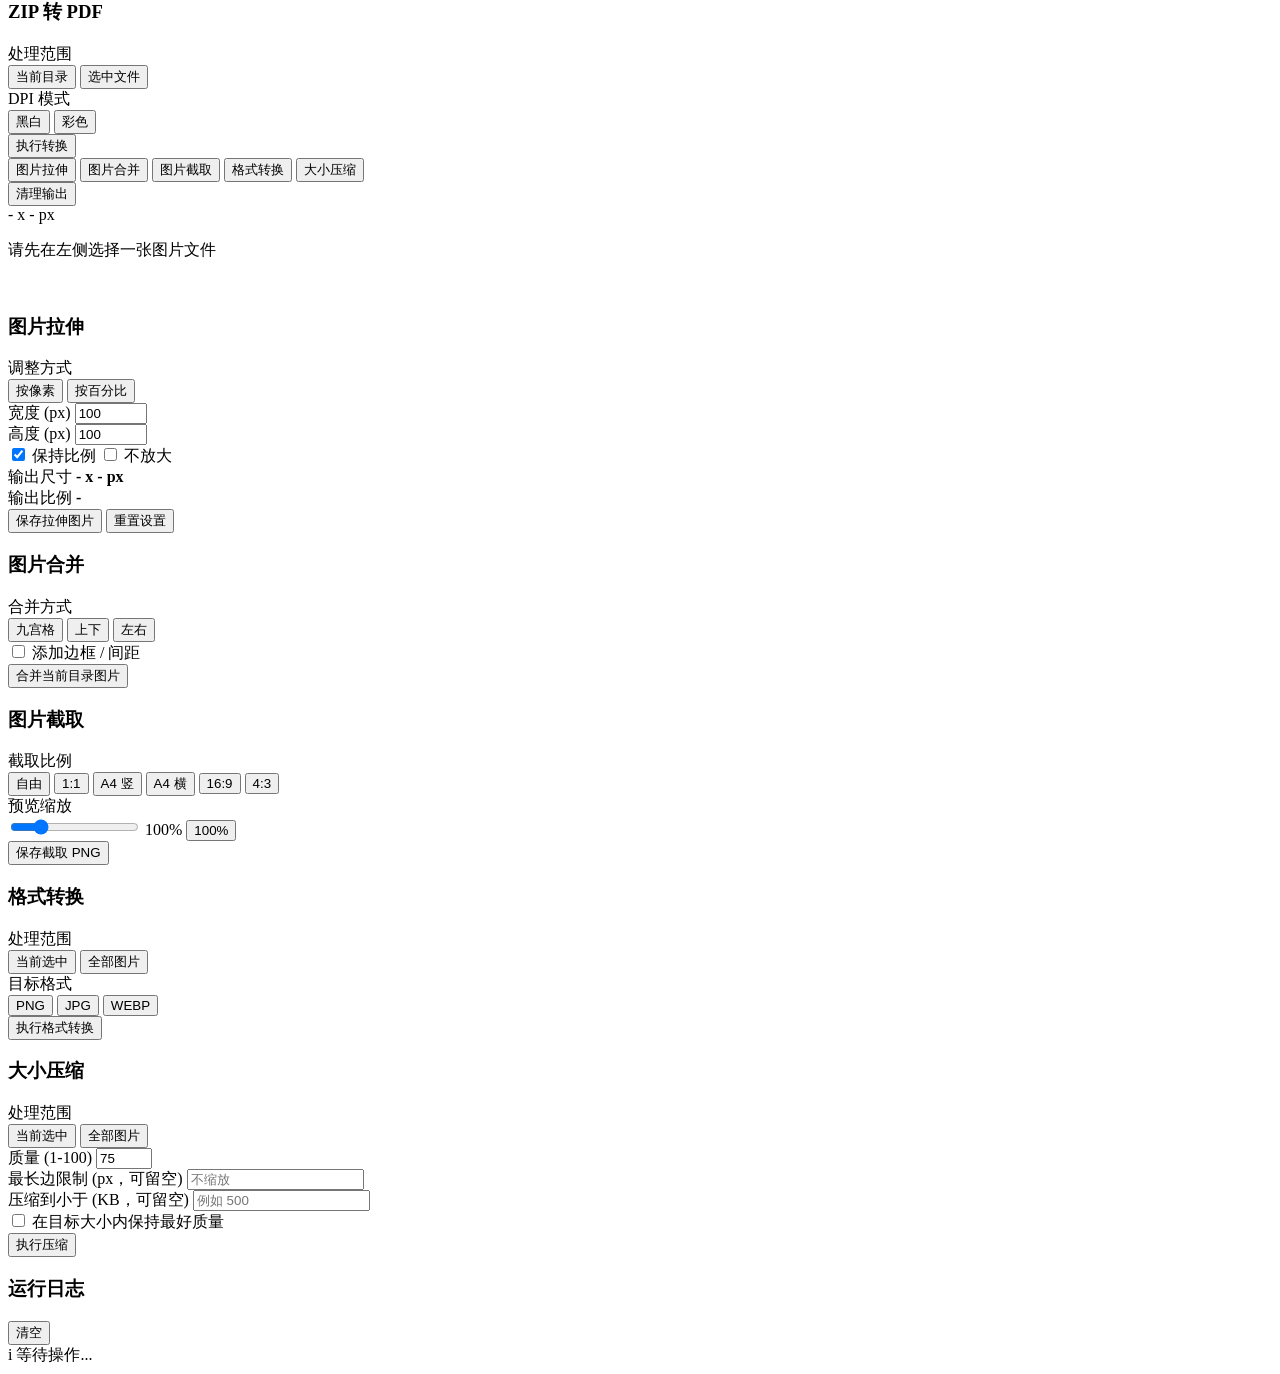
==== commit 3a9e7a03: "feat: add batch extraction for PNG and PDF from folders; enhance UI for scope selection" ====
--- a/pixelforge_web/templates/index.html
+++ b/pixelforge_web/templates/index.html
@@ -7,7 +7,7 @@
     <meta http-equiv="Pragma" content="no-cache">
     <meta http-equiv="Expires" content="0">
     <title>PixelForge</title>
-    <link rel="stylesheet" href="/static/style.css?v=32">
+    <link rel="stylesheet" href="/static/style.css?v=36">
 </head>
 <body>
     <header>
@@ -89,6 +89,13 @@
                 <div class="pdf-panel-stack">
                     <div class="tab-panel active pdf-tool-panel" id="panel-resize">
                         <div class="image-tool-header"><h3 data-i18n="panel-resize.h3">页面缩放</h3></div>
+                        <div class="form-group">
+                            <label data-i18n="pdfScope.label">处理范围</label>
+                            <div class="segmented-control" id="resizeScope">
+                                <button class="segmented-option active" data-value="folder" data-i18n="pdfScope.folder">当前目录</button>
+                                <button class="segmented-option" data-value="selected" data-i18n="pdfScope.selected">选中文件</button>
+                            </div>
+                        </div>
                         <div class="resize-size-row">
                             <div class="form-group">
                                 <label data-i18n="resizeWidth.label">目标宽度 (mm)</label>
@@ -109,6 +116,13 @@
 
                     <div class="tab-panel pdf-tool-panel" id="panel-delete">
                         <div class="image-tool-header"><h3 data-i18n="panel-delete.h3">页面删除</h3></div>
+                        <div class="form-group">
+                            <label data-i18n="pdfScope.label">处理范围</label>
+                            <div class="segmented-control" id="deleteScope">
+                                <button class="segmented-option active" data-value="folder" data-i18n="pdfScope.folder">当前目录</button>
+                                <button class="segmented-option" data-value="selected" data-i18n="pdfScope.selected">选中文件</button>
+                            </div>
+                        </div>
                         <div class="form-group">
                             <label data-i18n="deleteMode.label">删除模式</label>
                             <div class="segmented-control segmented-3col" id="deleteMode">
@@ -146,6 +160,13 @@
                     <div class="tab-panel pdf-tool-panel" id="panel-extract">
                         <div class="image-tool-header"><h3 data-i18n="panel-extract.h3">页面提取</h3></div>
                         <div class="form-group">
+                            <label data-i18n="pdfScope.label">处理范围</label>
+                            <div class="segmented-control" id="extractScope">
+                                <button class="segmented-option active" data-value="folder" data-i18n="pdfScope.folder">当前目录</button>
+                                <button class="segmented-option" data-value="selected" data-i18n="pdfScope.selected">选中文件</button>
+                            </div>
+                        </div>
+                        <div class="form-group">
                             <label data-i18n="extractMode.label">提取模式</label>
                             <div class="segmented-control" id="extractMode">
                                 <button class="segmented-option active" data-value="png" data-i18n="extractMode.png">→ PNG</button>
@@ -225,6 +246,13 @@
 
                     <div class="tab-panel pdf-tool-panel" id="panel-zip2pdf">
                         <div class="image-tool-header"><h3 data-i18n="panel-zip2pdf.h3">ZIP 转 PDF</h3></div>
+                        <div class="form-group">
+                            <label data-i18n="pdfScope.label">处理范围</label>
+                            <div class="segmented-control" id="zip2pdfScope">
+                                <button class="segmented-option active" data-value="folder" data-i18n="pdfScope.folder">当前目录</button>
+                                <button class="segmented-option" data-value="selected" data-i18n="pdfScope.selected">选中文件</button>
+                            </div>
+                        </div>
                         <div class="form-group">
                             <label data-i18n="zipDpi.label">DPI 模式</label>
                             <div class="segmented-control" id="zipDpi">
@@ -261,24 +289,18 @@
                         <p data-i18n="imagePreviewEmpty">请先在左侧选择一张图片文件</p>
                     </div>
                     <div id="imagePreviewFrame" class="image-preview-frame hidden">
-                        <img id="imageResizePreview" alt="">
-                    </div>
-                    <div id="imageCropPreview" class="image-crop-preview hidden">
-                        <div id="imageCropPlaceholder" class="crop-placeholder">
-                            <p data-i18n="imageCropPlaceholder">选择左侧图片后即可拖拽框选</p>
-                        </div>
-                        <div id="imageCropStageWrap" class="crop-stage-wrap hidden">
-                            <div id="imageCropStage" class="crop-stage">
-                                <img id="imageCropImage" alt="">
+                        <div id="imagePreviewCanvas" class="image-preview-canvas">
+                            <img id="imageResizePreview" alt="">
+                            <div id="imageCropOverlay" class="image-crop-overlay hidden">
                                 <div id="imageCropBox" class="crop-box hidden">
-                                    <span class="crop-handle crop-handle-nw" data-handle="nw"></span>
-                                    <span class="crop-handle crop-handle-n" data-handle="n"></span>
-                                    <span class="crop-handle crop-handle-ne" data-handle="ne"></span>
-                                    <span class="crop-handle crop-handle-e" data-handle="e"></span>
-                                    <span class="crop-handle crop-handle-se" data-handle="se"></span>
-                                    <span class="crop-handle crop-handle-s" data-handle="s"></span>
-                                    <span class="crop-handle crop-handle-sw" data-handle="sw"></span>
-                                    <span class="crop-handle crop-handle-w" data-handle="w"></span>
+                                    <span class="crop-handle crop-handle-nw" data-crop-handle="nw"></span>
+                                    <span class="crop-handle crop-handle-n" data-crop-handle="n"></span>
+                                    <span class="crop-handle crop-handle-ne" data-crop-handle="ne"></span>
+                                    <span class="crop-handle crop-handle-e" data-crop-handle="e"></span>
+                                    <span class="crop-handle crop-handle-se" data-crop-handle="se"></span>
+                                    <span class="crop-handle crop-handle-s" data-crop-handle="s"></span>
+                                    <span class="crop-handle crop-handle-sw" data-crop-handle="sw"></span>
+                                    <span class="crop-handle crop-handle-w" data-crop-handle="w"></span>
                                 </div>
                             </div>
                         </div>
@@ -360,8 +382,8 @@
                             <label data-i18n="imageCropZoom.label">预览缩放</label>
                             <div class="image-crop-zoom-row">
                                 <input type="range" id="imageCropZoom" class="crop-zoom" min="50" max="300" value="100" step="10">
+                                <span id="imageCropZoomLabel" class="crop-zoom-label">100%</span>
                                 <button class="btn btn-sm" id="imageCropZoomResetBtn">100%</button>
-                                <span id="imageCropZoomLabel" class="crop-zoom-label">100%</span>
                             </div>
                         </div>
                         <div class="action-row image-crop-action-row">
@@ -441,12 +463,16 @@
         </main>
     </div>
 
-    <script src="/static/translations.js?v=32"></script>
-    <script src="/static/app.js?v=32"></script>
-    <script src="/static/api.js?v=32"></script>
-    <script src="/static/browser.js?v=32"></script>
-    <script src="/static/pdf-preview.js?v=32"></script>
-    <script src="/static/image-tools.js?v=32"></script>
-    <script src="/static/actions.js?v=32"></script>
+    <script src="/static/translations.js?v=36"></script>
+    <script src="/static/app.js?v=36"></script>
+    <script src="/static/api.js?v=36"></script>
+    <script src="/static/browser.js?v=36"></script>
+    <script src="/static/pdf-preview.js?v=36"></script>
+    <script src="/static/actions.js?v=36"></script>
+    <script src="/static/pdf-tools.js?v=36"></script>
+    <script src="/static/image-preview.js?v=36"></script>
+    <script src="/static/image-crop.js?v=36"></script>
+    <script src="/static/image-resize.js?v=36"></script>
+    <script src="/static/image-batch-tools.js?v=36"></script>
 </body>
 </html>
